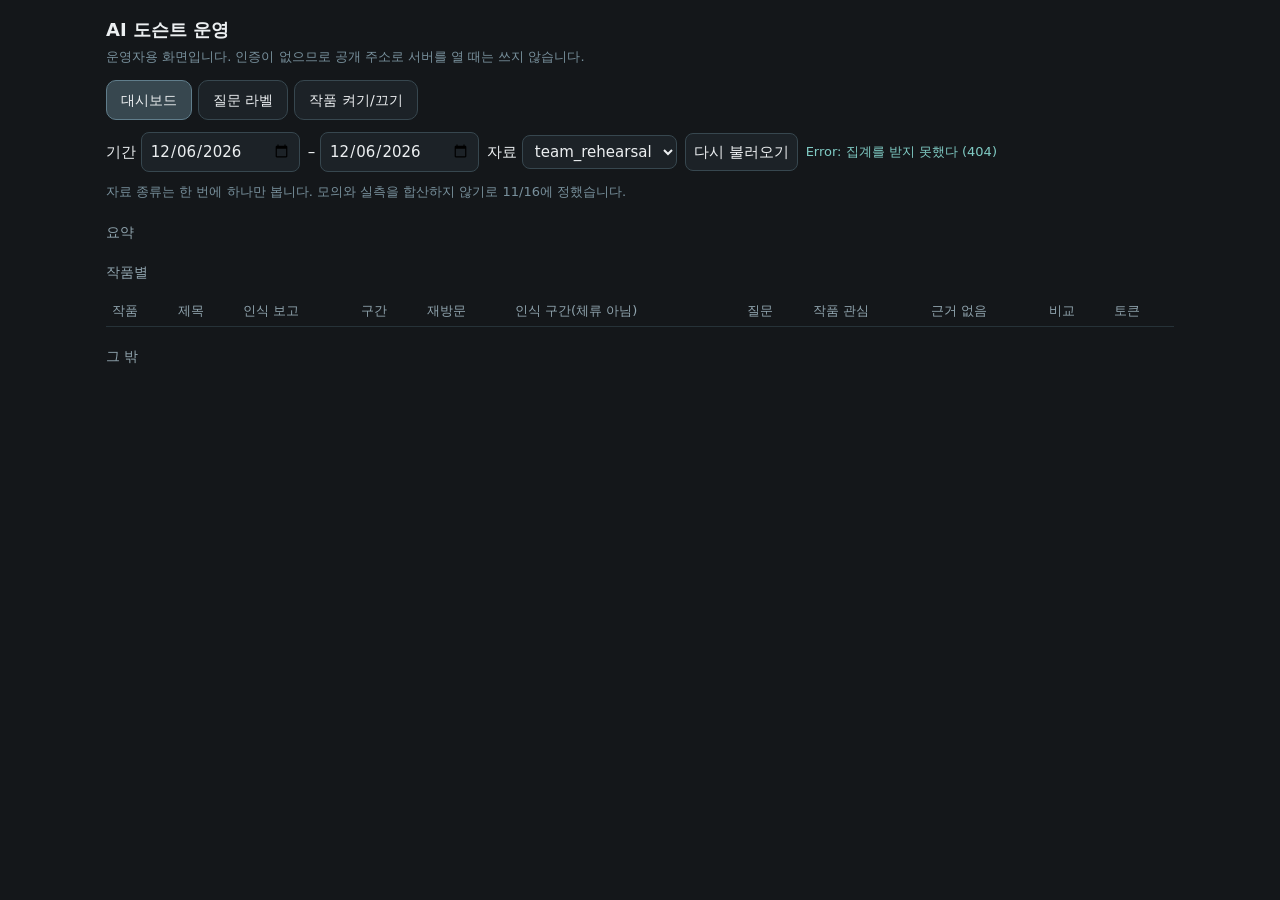
==== static/admin.html @ 4d90137b "refactor(admin): 운영 페이지 이름을 ops에서 admin으로 통일한다 역할 가이드 202줄이 운영 화면을 `static/admin.html`로 적어 두었다. FE2 " ====
<!doctype html>
<!-- 운영 화면. 담당: FE1. 관람객 화면이 아니다(관람객 화면은 index.html, FE2).
     동작은 admin.js, API는 server/admin.py, 형식은 docs/api.md의 "운영 API" 절.
     style.css를 쓰지 않는다. 운영 화면과 관람객 화면의 모양을 섞지 않기 위함이다. -->
<html lang="ko">
<head>
  <meta charset="utf-8">
  <meta name="viewport" content="width=device-width, initial-scale=1">
  <title>AI 도슨트 운영</title>
  <style>
    * { box-sizing: border-box; }
    html, body { margin: 0; background: #14171a; color: #eceff1;
                 font: 15px/1.6 -apple-system, system-ui, sans-serif; }
    main { padding: 16px; max-width: 1100px; margin: 0 auto; }
    h1 { font-size: 18px; margin: 0 0 2px; }
    h2 { font-size: 14px; color: #90a4ae; font-weight: normal; margin: 18px 0 6px; }
    p { margin: 2px 0; }
    .note { color: #78909c; font-size: 13px; }
    .warn { color: #ffb74d; font-size: 13px; }
    nav { display: flex; gap: 6px; margin: 12px 0; flex-wrap: wrap; }
    nav button { padding: 8px 14px; border: 1px solid #37474f; border-radius: 10px;
                 background: #1c2227; color: inherit; font-size: 14px; }
    nav button.on { background: #37474f; border-color: #607d8b; }
    .controls { display: flex; gap: 8px; align-items: center; flex-wrap: wrap; margin-bottom: 10px; }
    input, select, button { font: inherit; border-radius: 8px; border: 1px solid #37474f;
                            background: #1c2227; color: inherit; padding: 6px 8px; }
    table { border-collapse: collapse; width: 100%; font-size: 13px; margin-top: 6px; }
    th, td { border-bottom: 1px solid #263238; padding: 5px 6px; text-align: left;
             white-space: nowrap; }
    th { color: #90a4ae; font-weight: normal; }
    td small { color: #78909c; }
    .wrap { overflow-x: auto; }
    #status { color: #80cbc4; font-size: 13px; }
  </style>
</head>
<body>
<main>
  <h1>AI 도슨트 운영</h1>
  <p class="note">운영자용 화면입니다. 인증이 없으므로 공개 주소로 서버를 열 때는 쓰지 않습니다.</p>

  <nav>
    <button id="nav-dashboard" type="button">대시보드</button>
    <button id="nav-labels" type="button">질문 라벨</button>
    <button id="nav-onview" type="button">작품 켜기/끄기</button>
  </nav>

  <div class="controls">
    <label>기간 <input id="from" type="date"></label>
    <label>– <input id="to" type="date"></label>
    <label>자료
      <select id="kind">
        <option value="team_rehearsal">team_rehearsal</option>
        <option value="team_shoot">team_shoot</option>
        <option value="mock">mock</option>
        <option value="visitor">visitor</option>
      </select>
    </label>
    <button id="reload" type="button">다시 불러오기</button>
    <span id="status"></span>
  </div>
  <p class="note">자료 종류는 한 번에 하나만 봅니다. 모의와 실측을 합산하지 않기로 11/16에 정했습니다.</p>

  <section id="tab-dashboard">
    <h2>요약</h2>
    <div id="summary"></div>
    <h2>작품별</h2>
    <div class="wrap">
      <table>
        <thead><tr>
          <th>작품</th><th>제목</th><th>인식 보고</th><th>구간</th><th>재방문</th>
          <th>인식 구간(체류 아님)</th><th>질문</th><th>작품 관심</th><th>근거 없음</th>
          <th>비교</th><th>토큰</th>
        </tr></thead>
        <tbody id="artworks"></tbody>
      </table>
    </div>
    <h2>그 밖</h2>
    <div id="extras"></div>
  </section>

  <section id="tab-labels" hidden>
    <h2>덩이별 질문</h2>
    <div id="groups"></div>
    <h2>원라벨 10개 × 작품</h2>
    <p class="note">기록에는 원라벨이 그대로 남습니다. 대시보드는 세 덩이로 모아 보여 줍니다.</p>
    <div class="wrap">
      <table>
        <thead id="label-head"></thead>
        <tbody id="label-rows"></tbody>
      </table>
    </div>
  </section>

  <section id="tab-onview" hidden>
    <h2>작품 켜기/끄기</h2>
    <p class="warn" id="onview-note"></p>
    <p class="note">끈 작품은 도슨트가 알아보지 못하고 그 작품의 비교쌍도 빠집니다.
       <code>data/artworks.csv</code>의 <code>on_view_status</code>(현장 확인 상태)와는 다른 값입니다.</p>
    <div class="wrap">
      <table>
        <thead><tr><th>작품</th><th>제목</th><th>지금</th><th></th></tr></thead>
        <tbody id="onview-rows"></tbody>
      </table>
    </div>
  </section>
</main>
<script type="module" src="/static/admin.js"></script>
</body>
</html>
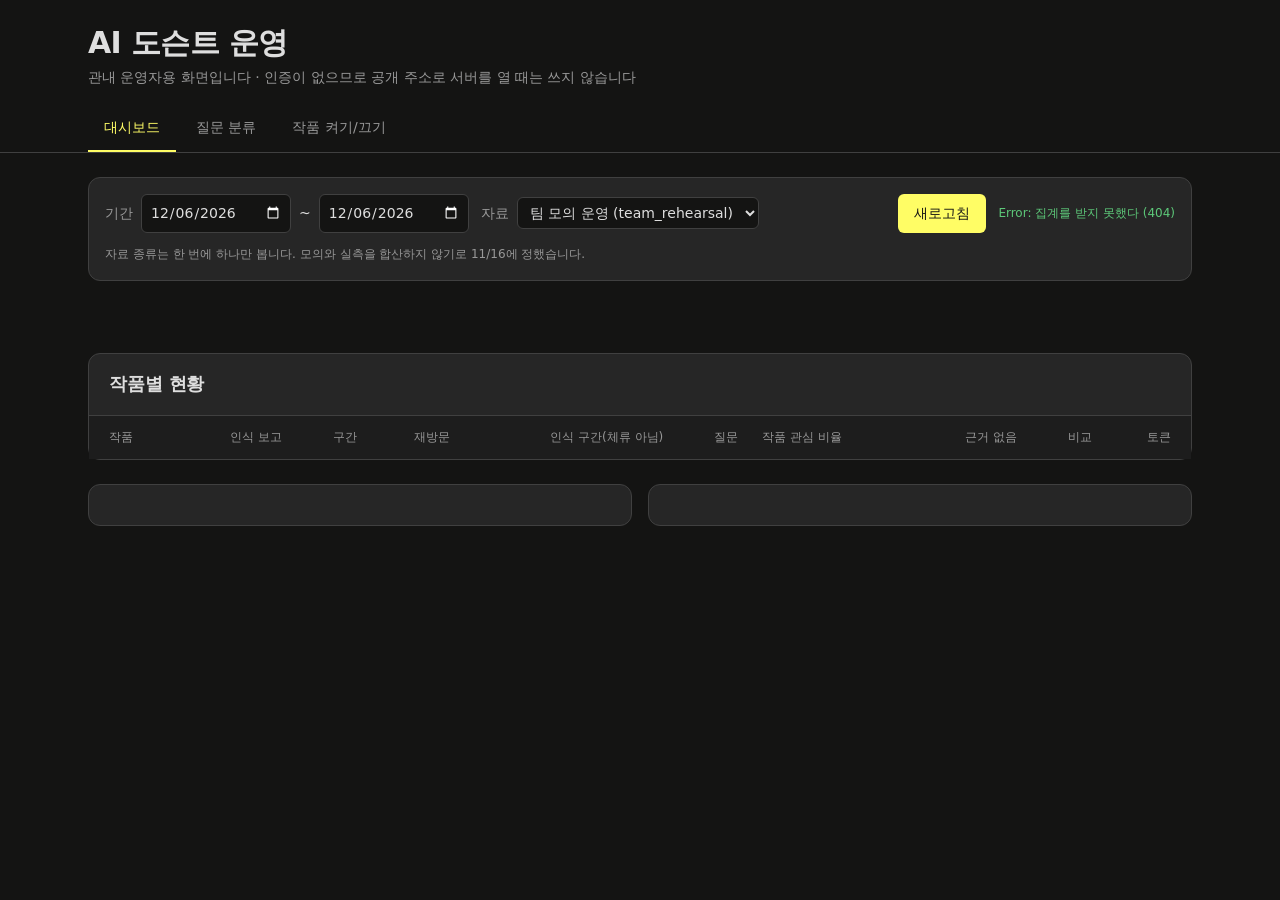
==== commit 1c51daf6: "feat(admin): 운영 화면 모양을 ops-design 시안대로 바꾼다 Co-Authored-By: Claude Sonnet 5.5 <noreply@anthropic.com>" ====
--- a/static/admin.html
+++ b/static/admin.html
@@ -1,106 +1,239 @@
 <!doctype html>
 <!-- 운영 화면. 담당: FE1. 관람객 화면이 아니다(관람객 화면은 index.html, FE2).
      동작은 admin.js, API는 server/admin.py, 형식은 docs/api.md의 "운영 API" 절.
-     style.css를 쓰지 않는다. 운영 화면과 관람객 화면의 모양을 섞지 않기 위함이다. -->
+     style.css를 쓰지 않는다. 운영 화면과 관람객 화면의 모양을 섞지 않기 위함이다.
+     모양은 ops-design 시안(Lovable)을 따르되 빌드 없이 이 파일 하나의 CSS로 옮겼다.
+     외부 글꼴·스크립트를 불러오지 않는다(관내 망에서도 열려야 한다). -->
 <html lang="ko">
 <head>
   <meta charset="utf-8">
   <meta name="viewport" content="width=device-width, initial-scale=1">
   <title>AI 도슨트 운영</title>
   <style>
-    * { box-sizing: border-box; }
-    html, body { margin: 0; background: #14171a; color: #eceff1;
-                 font: 15px/1.6 -apple-system, system-ui, sans-serif; }
-    main { padding: 16px; max-width: 1100px; margin: 0 auto; }
-    h1 { font-size: 18px; margin: 0 0 2px; }
-    h2 { font-size: 14px; color: #90a4ae; font-weight: normal; margin: 18px 0 6px; }
-    p { margin: 2px 0; }
-    .note { color: #78909c; font-size: 13px; }
-    .warn { color: #ffb74d; font-size: 13px; }
-    nav { display: flex; gap: 6px; margin: 12px 0; flex-wrap: wrap; }
-    nav button { padding: 8px 14px; border: 1px solid #37474f; border-radius: 10px;
-                 background: #1c2227; color: inherit; font-size: 14px; }
-    nav button.on { background: #37474f; border-color: #607d8b; }
-    .controls { display: flex; gap: 8px; align-items: center; flex-wrap: wrap; margin-bottom: 10px; }
-    input, select, button { font: inherit; border-radius: 8px; border: 1px solid #37474f;
-                            background: #1c2227; color: inherit; padding: 6px 8px; }
-    table { border-collapse: collapse; width: 100%; font-size: 13px; margin-top: 6px; }
-    th, td { border-bottom: 1px solid #263238; padding: 5px 6px; text-align: left;
-             white-space: nowrap; }
-    th { color: #90a4ae; font-weight: normal; }
-    td small { color: #78909c; }
+    :root {
+      --radius: 8px;
+      --background: oklch(0.19 0.002 106);
+      --foreground: oklch(0.9 0 0);
+      --card: oklch(0.27 0 0);
+      --primary: oklch(0.97 0.17 108);
+      --primary-foreground: oklch(0.19 0 0);
+      --secondary: oklch(0.32 0 0);
+      --muted: oklch(0.23 0 0);
+      --muted-foreground: oklch(0.68 0 0);
+      --destructive: oklch(0.68 0.19 25);
+      --warning: oklch(0.85 0.15 85);
+      --warning-soft: oklch(0.3 0.05 95);
+      --success: oklch(0.75 0.15 150);
+      --success-soft: oklch(0.3 0.05 150);
+      --border: oklch(0.37 0 0);
+      --input: oklch(0.42 0 0);
+      --mono: ui-monospace, "SF Mono", Menlo, monospace;
+    }
+    * { box-sizing: border-box; border-color: var(--border); }
+    html, body { margin: 0; background: var(--background); color: var(--foreground);
+                 font: 15px/1.6 Inter, "Pretendard Variable", Pretendard, -apple-system, system-ui, sans-serif;
+                 font-feature-settings: "tnum"; color-scheme: dark; }
+    .wrap-page { max-width: 1152px; margin: 0 auto; padding: 0 24px; }
+    header { border-bottom: 1px solid var(--border); }
+    header .wrap-page { padding-top: 24px; }
+    h1 { font-size: 30px; font-weight: 600; letter-spacing: -0.02em; margin: 0; line-height: 1.25; }
+    h2 { font-size: 18px; font-weight: 600; letter-spacing: -0.01em; margin: 0; }
+    p { margin: 0; }
+    code { font-family: var(--mono); font-size: 12px; }
+    .sub { margin-top: 4px; font-size: 14px; color: var(--muted-foreground); }
+    .muted { color: var(--muted-foreground); }
+    .xs { font-size: 12px; }
+    .mono { font-family: var(--mono); }
+
+    nav { display: flex; gap: 4px; margin-top: 16px; flex-wrap: wrap; }
+    nav button { padding: 12px 16px; border: 0; border-bottom: 2px solid transparent; background: none;
+                 color: var(--muted-foreground); font: inherit; font-size: 14px; font-weight: 500; cursor: pointer; }
+    nav button:hover { color: var(--foreground); }
+    nav button.on { border-bottom-color: var(--primary); color: var(--primary); }
+
+    main.wrap-page { padding-top: 24px; padding-bottom: 48px; display: grid; gap: 24px; }
+    .card { border: 1px solid var(--border); border-radius: 12px; background: var(--card); }
+    [hidden] { display: none !important; }
+    .stack { display: grid; gap: 24px; }
+    .pad { padding: 20px; }
+    .card-head { padding: 16px 20px; border-bottom: 1px solid var(--border); }
+
+    .controls { display: flex; gap: 12px; align-items: center; flex-wrap: wrap; padding: 16px; }
+    .controls label { display: flex; align-items: center; gap: 8px; font-size: 14px; }
+    .controls .hint { width: 100%; font-size: 12px; color: var(--muted-foreground); }
+    input, select { font: inherit; font-size: 14px; color: var(--foreground); background: var(--background);
+                    border: 1px solid var(--border); border-radius: 6px; padding: 6px 8px; }
+    button.primary { margin-left: auto; padding: 8px 16px; border: 0; border-radius: 6px; font: inherit;
+                     font-size: 14px; font-weight: 500; background: var(--primary);
+                     color: var(--primary-foreground); cursor: pointer; }
+    button.primary:hover { opacity: 0.9; }
+    #status { font-size: 12px; color: var(--success); }
+
+    .stats { display: grid; gap: 16px; grid-template-columns: repeat(auto-fit, minmax(220px, 1fr)); }
+    .stat { padding: 20px; }
+    .stat .label { font-size: 14px; color: var(--muted-foreground); }
+    .stat .value { margin-top: 8px; font: 500 36px/1.2 var(--mono); color: var(--primary); }
+    .stat .note { margin-top: 4px; font-size: 12px; color: var(--muted-foreground); }
+
+    .notices { display: grid; gap: 8px; }
+    .notice { padding: 12px 16px; border: 1px solid oklch(0.85 0.15 85 / 0.3); border-radius: 8px;
+              background: var(--warning-soft); color: var(--warning); font-size: 14px; }
+
     .wrap { overflow-x: auto; }
-    #status { color: #80cbc4; font-size: 13px; }
+    table { border-collapse: collapse; width: 100%; font-size: 14px; }
+    thead { background: var(--muted); }
+    th { padding: 12px; text-align: left; font-size: 12px; font-weight: 500; color: var(--muted-foreground);
+         white-space: nowrap; }
+    td { padding: 12px; border-top: 1px solid var(--border); vertical-align: top; }
+    th:first-child, td:first-child { padding-left: 20px; }
+    th:last-child, td:last-child { padding-right: 20px; }
+    .num { text-align: right; white-space: nowrap; }
+    td.title { min-width: 220px; max-width: 360px; }
+    td.title .name { font-weight: 500; }
+    td.title .none { color: var(--muted-foreground); }
+    td.alert { color: var(--destructive); font-weight: 600; }
+    .bar { display: flex; align-items: center; gap: 8px; white-space: nowrap; }
+    .bar .track { width: 80px; height: 8px; border-radius: 4px; overflow: hidden; background: var(--muted); }
+    .bar .fill { height: 100%; background: var(--primary); }
+
+    .two { display: grid; gap: 16px; grid-template-columns: repeat(auto-fit, minmax(320px, 1fr)); }
+    .two h2 + p { margin-top: 12px; }
+    .chips { margin-top: 8px; display: flex; flex-wrap: wrap; align-items: center; gap: 6px; font-size: 12px; }
+    .chip { padding: 4px 8px; border: 1px solid var(--border); border-radius: 4px; background: var(--secondary);
+            font-family: var(--mono); }
+    .tiles { margin-top: 12px; display: grid; grid-template-columns: repeat(2, 1fr); gap: 12px; }
+    .tile { padding: 8px 12px; border-radius: 8px; background: var(--muted); }
+    .tile dt { font-size: 12px; color: var(--muted-foreground); }
+    .tile dd { margin: 0; font-size: 18px; font-weight: 600; }
+    .details { margin-top: 16px; font-size: 12px; color: var(--muted-foreground); }
+
+    .groupbar { margin-top: 16px; display: flex; height: 16px; overflow: hidden; border-radius: 8px; background: var(--muted); }
+    .groups { margin-top: 16px; display: grid; gap: 12px; grid-template-columns: repeat(auto-fit, minmax(200px, 1fr)); }
+    .group { display: flex; align-items: center; gap: 12px; padding: 12px 16px; border-radius: 8px; background: var(--muted); }
+    .group .dot { width: 12px; height: 12px; border-radius: 50%; flex: none; }
+    .group .n { font-weight: 600; }
+    .group .n small { font-size: 12px; font-weight: 400; color: var(--muted-foreground); }
+    .tone-interest { background: var(--success); }
+    .tone-control { background: var(--primary); }
+    .tone-unclassified { background: var(--warning); }
+    .cell0 { color: oklch(0.68 0 0 / 0.5); text-align: center; }
+    .cellN { color: var(--primary); font-weight: 600; text-align: center; }
+    th.c { text-align: center; }
+
+    .onview-head { display: flex; flex-wrap: wrap; align-items: center; gap: 12px; padding: 16px 20px;
+                   border-bottom: 1px solid var(--border); }
+    .pill { padding: 4px 12px; border-radius: 999px; font-size: 12px; font-weight: 500; background: var(--muted);
+            color: var(--muted-foreground); }
+    .pill.on { background: var(--success-soft); color: var(--success); }
+    #onview-search { margin-left: auto; width: 256px; max-width: 100%; }
+    ul.onview { list-style: none; margin: 0; padding: 0; }
+    ul.onview li { display: flex; align-items: center; gap: 16px; padding: 12px 20px; border-top: 1px solid var(--border); }
+    ul.onview li:first-child { border-top: 0; }
+    ul.onview li.off { background: oklch(0.23 0 0 / 0.6); }
+    ul.onview .info { min-width: 0; flex: 1; }
+    ul.onview .name { font-weight: 500; overflow: hidden; text-overflow: ellipsis; white-space: nowrap; }
+    ul.onview li.off .name { color: var(--muted-foreground); text-decoration: line-through; }
+    ul.onview .state { font-size: 12px; font-weight: 500; color: var(--success); }
+    ul.onview li.off .state { color: var(--muted-foreground); }
+    .switch { position: relative; width: 48px; height: 28px; flex: none; border: 0; border-radius: 999px;
+              background: var(--input); cursor: pointer; transition: background .15s; padding: 0; }
+    .switch::after { content: ""; position: absolute; top: 4px; left: 4px; width: 20px; height: 20px;
+                     border-radius: 50%; background: var(--card); box-shadow: 0 1px 2px #0006; transition: left .15s; }
+    .switch[aria-checked="true"] { background: var(--success); }
+    .switch[aria-checked="true"]::after { left: 24px; }
+    .switch:disabled { opacity: .5; cursor: wait; }
+    .switch:focus-visible, nav button:focus-visible, button.primary:focus-visible, input:focus-visible,
+    select:focus-visible { outline: 2px solid var(--primary); outline-offset: 2px; }
   </style>
 </head>
 <body>
-<main>
-  <h1>AI 도슨트 운영</h1>
-  <p class="note">운영자용 화면입니다. 인증이 없으므로 공개 주소로 서버를 열 때는 쓰지 않습니다.</p>
-
-  <nav>
-    <button id="nav-dashboard" type="button">대시보드</button>
-    <button id="nav-labels" type="button">질문 라벨</button>
-    <button id="nav-onview" type="button">작품 켜기/끄기</button>
-  </nav>
-
-  <div class="controls">
-    <label>기간 <input id="from" type="date"></label>
-    <label>– <input id="to" type="date"></label>
-    <label>자료
+<header>
+  <div class="wrap-page">
+    <h1>AI 도슨트 운영</h1>
+    <p class="sub">관내 운영자용 화면입니다 · 인증이 없으므로 공개 주소로 서버를 열 때는 쓰지 않습니다</p>
+    <nav>
+      <button id="nav-dashboard" type="button">대시보드</button>
+      <button id="nav-labels" type="button">질문 분류</button>
+      <button id="nav-onview" type="button">작품 켜기/끄기</button>
+    </nav>
+  </div>
+</header>
+
+<main class="wrap-page">
+  <div class="controls card" id="filters">
+    <label><span class="muted">기간</span> <input id="from" type="date"> <span>~</span> <input id="to" type="date"></label>
+    <label><span class="muted">자료</span>
       <select id="kind">
-        <option value="team_rehearsal">team_rehearsal</option>
-        <option value="team_shoot">team_shoot</option>
-        <option value="mock">mock</option>
-        <option value="visitor">visitor</option>
+        <option value="team_rehearsal">팀 모의 운영 (team_rehearsal)</option>
+        <option value="team_shoot">팀 촬영 (team_shoot)</option>
+        <option value="mock">가짜 자료 (mock)</option>
+        <option value="visitor">실제 관람객 (visitor)</option>
       </select>
     </label>
-    <button id="reload" type="button">다시 불러오기</button>
+    <button class="primary" id="reload" type="button">새로고침</button>
     <span id="status"></span>
+    <p class="hint">자료 종류는 한 번에 하나만 봅니다. 모의와 실측을 합산하지 않기로 11/16에 정했습니다.</p>
   </div>
-  <p class="note">자료 종류는 한 번에 하나만 봅니다. 모의와 실측을 합산하지 않기로 11/16에 정했습니다.</p>
-
-  <section id="tab-dashboard">
-    <h2>요약</h2>
-    <div id="summary"></div>
-    <h2>작품별</h2>
-    <div class="wrap">
-      <table>
-        <thead><tr>
-          <th>작품</th><th>제목</th><th>인식 보고</th><th>구간</th><th>재방문</th>
-          <th>인식 구간(체류 아님)</th><th>질문</th><th>작품 관심</th><th>근거 없음</th>
-          <th>비교</th><th>토큰</th>
-        </tr></thead>
-        <tbody id="artworks"></tbody>
-      </table>
-    </div>
-    <h2>그 밖</h2>
-    <div id="extras"></div>
+
+  <section id="tab-dashboard" class="stack">
+    <div class="stats" id="stats"></div>
+    <div class="notices" id="notices"></div>
+
+    <div class="card">
+      <div class="card-head"><h2>작품별 현황</h2></div>
+      <div class="wrap">
+        <table>
+          <thead><tr>
+            <th>작품</th><th class="num">인식 보고</th><th class="num">구간</th><th class="num">재방문</th>
+            <th class="num">인식 구간(체류 아님)</th><th class="num">질문</th><th>작품 관심 비율</th>
+            <th class="num">근거 없음</th><th class="num">비교</th><th class="num">토큰</th>
+          </tr></thead>
+          <tbody id="artworks"></tbody>
+        </table>
+      </div>
+    </div>
+
+    <div class="two">
+      <div class="card pad" id="flow"></div>
+      <div class="card pad" id="health"></div>
+    </div>
   </section>
 
-  <section id="tab-labels" hidden>
-    <h2>덩이별 질문</h2>
-    <div id="groups"></div>
-    <h2>원라벨 10개 × 작품</h2>
-    <p class="note">기록에는 원라벨이 그대로 남습니다. 대시보드는 세 덩이로 모아 보여 줍니다.</p>
-    <div class="wrap">
-      <table>
-        <thead id="label-head"></thead>
-        <tbody id="label-rows"></tbody>
-      </table>
+  <section id="tab-labels" class="stack" hidden>
+    <div class="card pad">
+      <h2 id="groups-title">질문 종류</h2>
+      <div class="groupbar" id="groupbar"></div>
+      <div class="groups" id="groups"></div>
+      <div class="notices" id="label-notice" style="margin-top:16px"></div>
+    </div>
+    <div class="card">
+      <div class="card-head">
+        <h2>작품별 세부 분류</h2>
+        <p class="xs muted">기록에는 세부 분류가 그대로 남고, 위 요약은 세 묶음으로 모아 보여 줍니다.</p>
+      </div>
+      <div class="wrap">
+        <table>
+          <thead id="label-head"></thead>
+          <tbody id="label-rows"></tbody>
+        </table>
+      </div>
     </div>
   </section>
 
-  <section id="tab-onview" hidden>
-    <h2>작품 켜기/끄기</h2>
-    <p class="warn" id="onview-note"></p>
-    <p class="note">끈 작품은 도슨트가 알아보지 못하고 그 작품의 비교쌍도 빠집니다.
-       <code>data/artworks.csv</code>의 <code>on_view_status</code>(현장 확인 상태)와는 다른 값입니다.</p>
-    <div class="wrap">
-      <table>
-        <thead><tr><th>작품</th><th>제목</th><th>지금</th><th></th></tr></thead>
-        <tbody id="onview-rows"></tbody>
-      </table>
+  <section id="tab-onview" class="stack" hidden>
+    <div class="notices"><div class="notice" id="onview-note"></div></div>
+    <div class="card">
+      <div class="onview-head">
+        <div>
+          <h2>작품 켜기/끄기</h2>
+          <p class="xs muted">끈 작품은 도슨트가 알아보지 못하고 비교 설명에서도 빠집니다.
+             <code>data/artworks.csv</code>의 <code>on_view_status</code>(현장 확인 상태)와는 다른 값입니다.</p>
+        </div>
+        <span class="pill on" id="count-on" style="margin-left:auto"></span>
+        <span class="pill" id="count-off"></span>
+        <input id="onview-search" type="search" placeholder="작품 이름 검색" aria-label="작품 이름 검색">
+      </div>
+      <ul class="onview" id="onview-rows"></ul>
     </div>
   </section>
 </main>
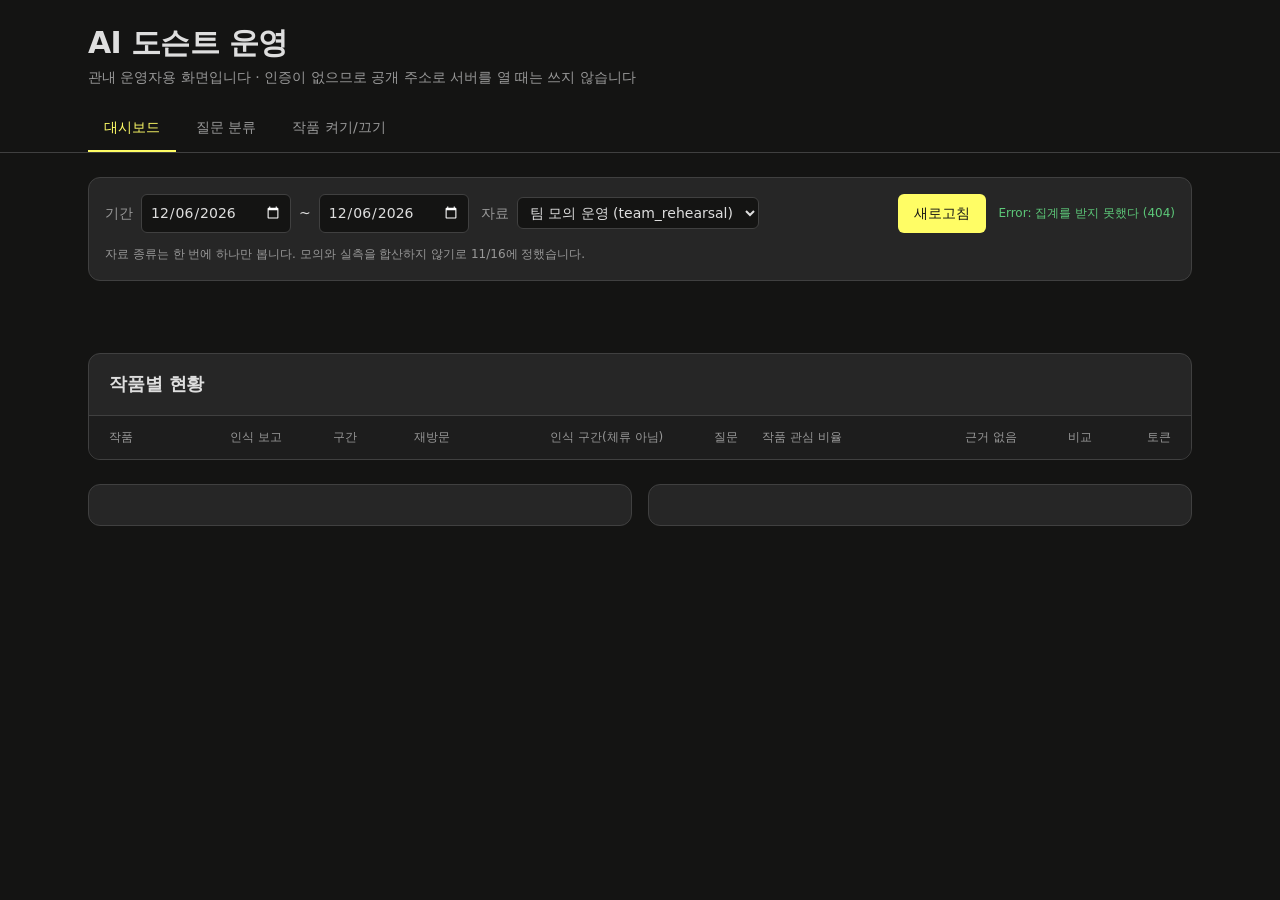
==== commit fccb8ee8: "chore: 멘토 전달 전 점검 결과를 반영한다 - 낡은 문서(글라스 README, CLAUDE.md, README, 진행상황)를 현재 코드에 맞춘다 - 폰 앱 시작·종료 실패 안" ====
--- a/static/admin.html
+++ b/static/admin.html
@@ -9,6 +9,7 @@
   <meta charset="utf-8">
   <meta name="viewport" content="width=device-width, initial-scale=1">
   <title>AI 도슨트 운영</title>
+  <link rel="icon" href="data:,">
   <style>
     :root {
       --radius: 8px;
@@ -69,7 +70,7 @@
     button.primary:hover { opacity: 0.9; }
     #status { font-size: 12px; color: var(--success); }
 
-    .stats { display: grid; gap: 16px; grid-template-columns: repeat(auto-fit, minmax(220px, 1fr)); }
+    .stats { display: grid; gap: 16px; grid-template-columns: repeat(auto-fit, minmax(min(220px, 100%), 1fr)); }
     .stat { padding: 20px; }
     .stat .label { font-size: 14px; color: var(--muted-foreground); }
     .stat .value { margin-top: 8px; font: 500 36px/1.2 var(--mono); color: var(--primary); }
@@ -80,6 +81,14 @@
               background: var(--warning-soft); color: var(--warning); font-size: 14px; }
 
     .wrap { overflow-x: auto; }
+    main > *, .stack > *, .card, .two > * { min-width: 0; }
+    .card { overflow-x: auto; }
+    @media (max-width: 480px) {
+      .wrap-page { padding: 0 16px; }
+      .controls label { flex-wrap: wrap; }
+      .controls input, .controls select { max-width: 100%; }
+      .stats, .two, .groups { grid-template-columns: 1fr; }
+    }
     table { border-collapse: collapse; width: 100%; font-size: 14px; }
     thead { background: var(--muted); }
     th { padding: 12px; text-align: left; font-size: 12px; font-weight: 500; color: var(--muted-foreground);
@@ -96,7 +105,7 @@
     .bar .track { width: 80px; height: 8px; border-radius: 4px; overflow: hidden; background: var(--muted); }
     .bar .fill { height: 100%; background: var(--primary); }
 
-    .two { display: grid; gap: 16px; grid-template-columns: repeat(auto-fit, minmax(320px, 1fr)); }
+    .two { display: grid; gap: 16px; grid-template-columns: repeat(auto-fit, minmax(min(320px, 100%), 1fr)); }
     .two h2 + p { margin-top: 12px; }
     .chips { margin-top: 8px; display: flex; flex-wrap: wrap; align-items: center; gap: 6px; font-size: 12px; }
     .chip { padding: 4px 8px; border: 1px solid var(--border); border-radius: 4px; background: var(--secondary);
@@ -108,7 +117,7 @@
     .details { margin-top: 16px; font-size: 12px; color: var(--muted-foreground); }
 
     .groupbar { margin-top: 16px; display: flex; height: 16px; overflow: hidden; border-radius: 8px; background: var(--muted); }
-    .groups { margin-top: 16px; display: grid; gap: 12px; grid-template-columns: repeat(auto-fit, minmax(200px, 1fr)); }
+    .groups { margin-top: 16px; display: grid; gap: 12px; grid-template-columns: repeat(auto-fit, minmax(min(200px, 100%), 1fr)); }
     .group { display: flex; align-items: center; gap: 12px; padding: 12px 16px; border-radius: 8px; background: var(--muted); }
     .group .dot { width: 12px; height: 12px; border-radius: 50%; flex: none; }
     .group .n { font-weight: 600; }
